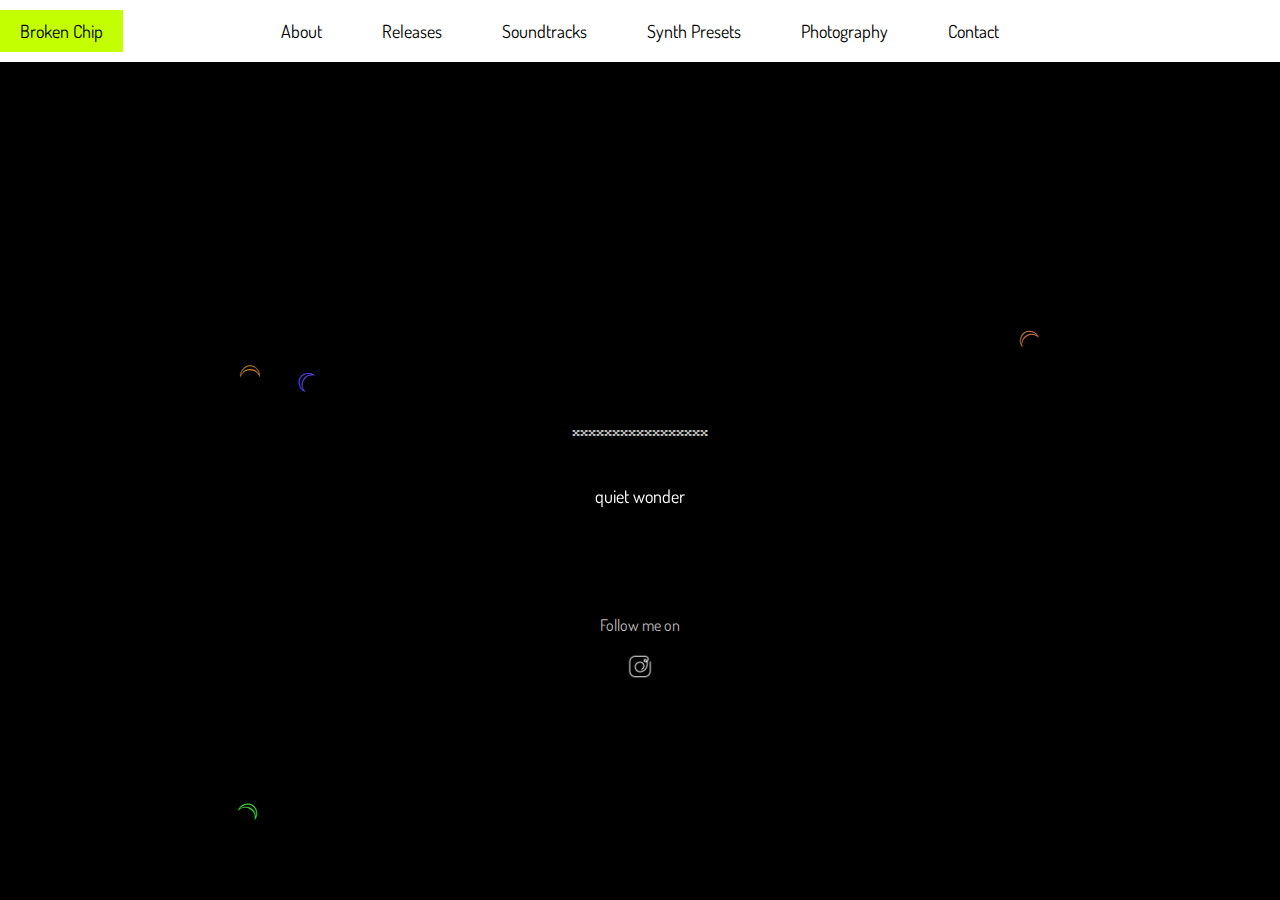
==== index.html @ e94b98a1 "Broken Chip Website" ====
<!DOCTYPE html>
<html lang="en">

<head>
    <meta charset="UTF-8">
    <meta name="viewport" content="width=device-width, initial-scale=1.0">
    <title>Broken Chip</title>
    <link rel="stylesheet" href="style.css">
    <link rel="preconnect" href="https://fonts.googleapis.com">
    <link rel="preconnect" href="https://fonts.gstatic.com" crossorigin>
    <link href="https://fonts.googleapis.com/css2?family=Dosis:wght@200..800&display=swap" rel="stylesheet">
    <link rel="icon" type="image/png" href="favicon.png">
    <style>
        body#index {
            margin: 0;
            overflow: hidden;
            position: relative;
        }
        .symbol {
            position: absolute;
            font-size: 20pt;
        }
    </style>

</head>

<body id="index">
    <div class="firstWord">
        <a href="index.html" class="active">Broken Chip</a>
    </div>
    <div class="menu" id="menu">
        <a href="about.html">About</a>
        <a href="music.html">Releases</a>
        <a href="soundtracks.html">Soundtracks</a>
        <a href="patch-design.html">Synth Presets</a>
        <a href="photography.html">Photography</a>
        <a href="contact.html">Contact</a>
    </div>
    <div class="hamburger" id="hamburger">
        &#9776; <!-- Hamburger icon -->
    </div>

    <section class="bio-section">
        <span class="emoji">&#119082;&#119082;&#119082;&#119082;&#119082;&#119082;&#119082;<span>&#119082;</span>&#119082;&#119082;&#119082;&#119082;&#119082;&#119082;&#119082;&#119082;&#119082;</span><br>
        <p><a href="about.html" class="quiet-wonder">quiet wonder</a></p>
    </section>
    <footer class="bottom-text">
       <span> <p>Follow me on</p>
        <a href="https://www.instagram.com/brokenchip/" target="_blank">
            <img src="icons8-instagram-64.png" alt="Instagram" class="instagram-logo">
        </a></span>
    </footer>
    <script src="script.js"></script>

</body>

</html>
---- style.css ----
body {
  background-color: #000000;
  background-image: url('bg-img.png');
  background-size: cover;
  background-position: center center;
  background-attachment: fixed;
  color: #bbb;
  font-family: "Dosis", serif;
  text-align: center;
  margin: 0;
  padding: 0;
  display: flex;
  flex-direction: column;
  justify-content: center;
  height: 100vh;
}

.menu {
  position: fixed;
  display: flex;
  justify-content: center;
  gap: 20px;
  top: 0px;
  left: 0px;
  width: 100%;
  background-color: #ffffff;
  padding: 10px 0;
  z-index: 1;
}

.menu a {
  text-decoration: none;
  color: #000000;
  font-size: 18px;
  padding: 10px 20px;
  transition: 0.3s;
}

.menu a:hover {
  background-color: #37527e5e;
  color: #0d0d0d;
}

.menu a.active {
  background-color: #37527e;
  color: #ffffff;
  font-weight: normal;
}


.firstWord {
  display: flex;
  gap: 20px;
  position: fixed;
  justify-content: left;
  top: 0;
  left: 0;
  font-size: 20px;
  background-color: #ffffff;
  padding: 10px 0;
  z-index: 2;
}

.firstWord a {
  text-decoration: none;
  color: #2e5182;
  font-size: 18px;
  padding: 10px 20px;
  transition: 0.3s;
}

.firstWord a:hover {
  background-color: #c3ff0081;
  color: #0d0d0d;
}

.firstWord a.active {
  background-color: #c3ff00;
  color: #000000;
  font-weight: normal;
}

.iframe-container {
  margin-top: 20px;
  display: flex;
  justify-content: center;
  width: 100%;
}

iframe {
  max-width: 500px;
  width: 100%;
  height: 120px;
}

section {
  margin-top: 150px;
}

.bio-section {
  max-width: 800px;
  margin: 150px auto 0 auto;
  padding: 20px;
  text-align: center;
  font-size: 18px;
  line-height: 1.6;
}

.push-down {
  margin-top: 350px; /* Adjust this value to control how much space is added */
}

.push-down-more {
  margin-top: 100px; /* Adjust this value to control how much space is added */
}

.push-down-lots {
  margin-top: 700px; /* Adjust this value to control how much space is added */
}

/* Hamburger icon styles */
.hamburger {
  display: none;
  font-size: 30px;
  color: #fff;
  cursor: pointer;
  position: fixed;
  top: 10px;
  right: 20px;
  z-index: 2;
}

a {
  text-decoration: none;
  color: #c3ff00; /* Inherit the text color from the parent element */
}

/* Responsive styles for smaller screens */
@media (max-width: 1000px) {
  .menu {
    display: none;
    flex-direction: column;
    align-items: center;
  }

  .hamburger {
    display: block;
  }

  .menu a {
    font-size: 16px;
    padding: 8px 16px;
  }

  .firstWord {
    font-size: 18px;
    padding: 8px;
  }

  .bio-section {
    margin-top: 180px;
    font-size: 16px;
    padding: 5%;
  }
}

@media (max-width: 480px) {
  .menu a {
    font-size: 14px;
    padding: 6px 12px;
  }

  .firstWord {
    font-size: 16px;
    padding: 6px;
  }

  .bio-section {
    font-size: 14px;
    padding: 10px;
  }
}

.footer {
  display: flex;
  align-items: center;
  justify-content: center;
  gap: 10px;
  padding: 20px;
  text-align: center;
}

.footer p {
  margin: 0;
  font-size: 14px;
  color: #ffffff;
}

.instagram-logo {
  width: 30px; /* Adjust size */
  height: 30px;
  transition: transform 0.3s ease-in-out;
}

.instagram-logo:hover {
  transform: scale(1.1);
}

/* CSS for photo page with Paypal*/

.photo-display {
  max-width: 1100px;
  margin: 0 auto;
  padding: 20px;
  display: flex;
  justify-content: center;
  align-items: center;
  text-align: center;
}
.photo-grid {
  display: grid;
  grid-template-columns: repeat(2, 1fr);
  gap: 20px;
  justify-content: center;
  max-width: 100%;
}
.photo-item {
  display: flex;
  flex-direction: column;
  align-items: center;
  text-align: center;
}
.photo-item img {
  width: 500px;
  height: 500px;
  object-fit: contain;
  /* border-radius: 8px;  Gives images a radius of 8px */
}
.photo-item p {
  font-family: 'Dosis', sans-serif;
  font-size: 1em;
  margin-top: 8px;
}
.photo-item form {
  margin-top: 10px;
}
.buy-button {
  background-color: #37527e;
  color: white;
  font-family: 'Dosis', sans-serif;
  font-size: 1em;
  padding: 10px 20px;
  border: none;
  border-radius: 5px;
  cursor: pointer;
  transition: background-color 0.3s ease;
}
.buy-button:hover {
  background-color: #333;
}

@media (max-width: 768px) {
  .photo-grid {
      grid-template-columns: repeat(1, 1fr);
      margin-top: 700px;
  }
}

/* NEW MENU */

/* Style for "Quiet Wonder" text */
.quiet-wonder {
  font-size: 18px; /* Initial size */
  /*font-weight: normal;*/
  color: #ffffff; /* Default color */
  display: inline-block;
  transition: transform 0.5s ease, color 0.5s ease; /* Smooth transition for size and color */
}

/* Hover effect for enlarging and changing color */
.quiet-wonder:hover {
  transform: scale(1.5); /* Enlarge to 150% on hover */
  color: #c3ff00; /* Change to lime green on hover */
}

/* Suggest to the browser that the transform and color will change */
.quiet-wonder {
  will-change: transform, color; /* Performance optimization */
}



/* Optional: Add a little spacing between elements if desired */
h1, .quiet-wonder {
  margin: 20px;
}

/*test*/

.bio-section {
  position: relative;
  text-align: center;
  padding: 50px 0;
}

.moving-text {
  display: inline-block;
}

.word {
  display: inline-block;
  animation: moveText 10s ease-in-out infinite;
}

.word:nth-child(1) {
  animation-delay: 0s;
}

.word:nth-child(2) {
  animation-delay: 1s;
}

.word:nth-child(3) {
  animation-delay: 2s;
}

.word:nth-child(4) {
  animation-delay: 3s;
}

.word:nth-child(5) {
  animation-delay: 4s;
}

.dot-com {
  display: inline-block;
  animation: moveDotCom 5s ease-in-out infinite;
  animation-delay: 5s; /* Add a delay so it moves at a different time */
}

@keyframes moveText {
  0% {
      transform: translateX(0);
  }
  50% {
      transform: translateX(150px); /* Move 150px to the right */
  }
  100% {
      transform: translateX(0); /* Return to the center */
  }
}

@keyframes moveDotCom {
  0% {
      transform: translateX(0);
  }
  50% {
      transform: translateX(150px); /* Move 150px to the right */
  }
  100% {
      transform: translateX(0); /* Return to the center */
  }
}

.bottom-bar {
  position: absolute;
  bottom: 20px; /* Adjust distance from the bottom */
  left: 50%;
  transform: translateX(-50%);
  white-space: nowrap; /* Prevent text from wrapping */
  font-size: 18px;
  font-family: Arial, sans-serif;
}

.bottom-bar a {
  color: blue;
  text-decoration: none;
  margin-left: 10px; /* Space between text and link */
}

.bottom-bar a:hover {
  text-decoration: underline;
}

.left-text {
  position: absolute;
  left: 20px; /* Distance from the left edge */
  top: 50%;
  transform: translateY(-50%); /* Center vertically */
  font-size: 18px;

}
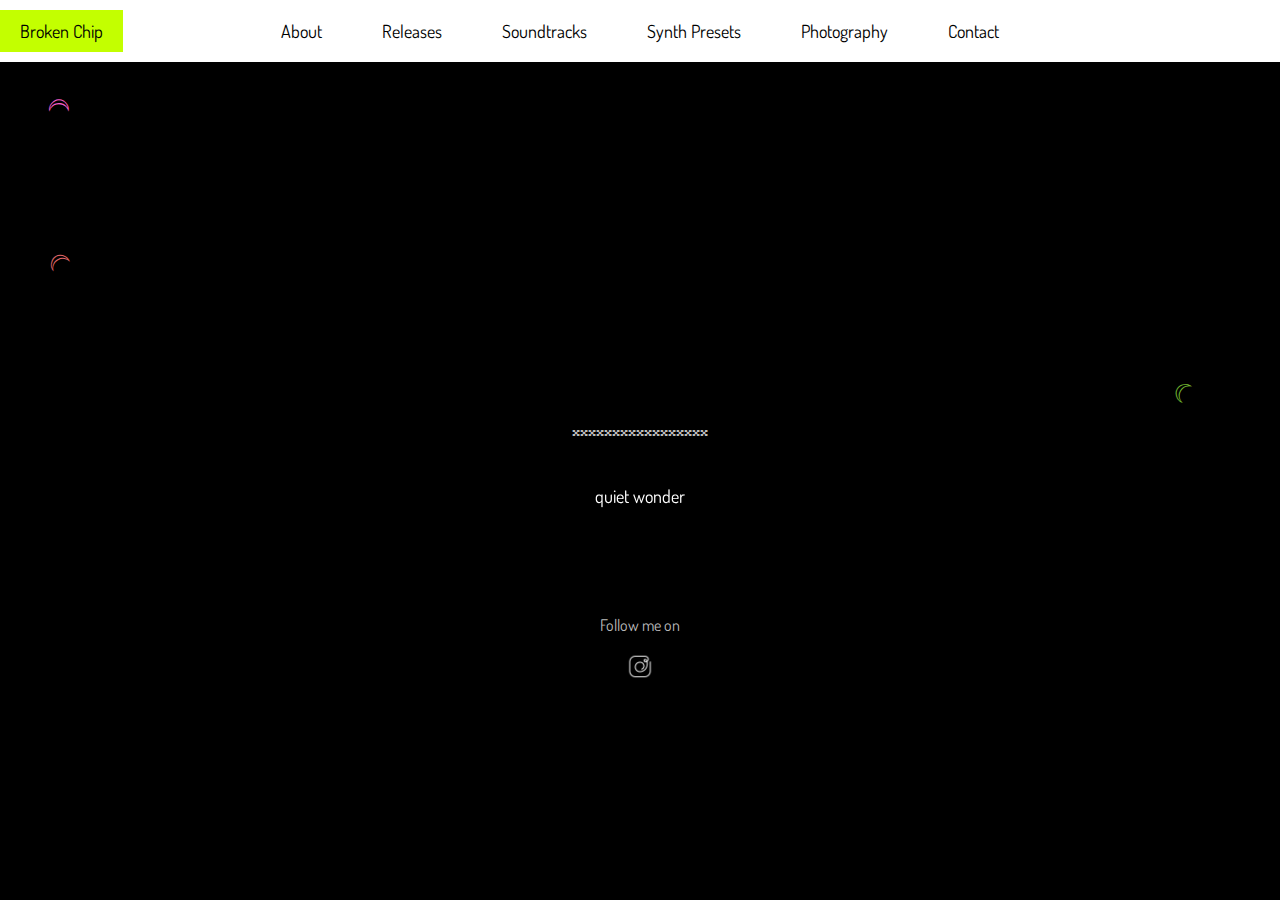
==== commit 18394334: "Update index.html" ====
--- a/index.html
+++ b/index.html
@@ -2,14 +2,17 @@
 <html lang="en">
 
 <head>
-    <meta charset="UTF-8">
-    <meta name="viewport" content="width=device-width, initial-scale=1.0">
-    <title>Broken Chip</title>
     <link rel="stylesheet" href="style.css">
     <link rel="preconnect" href="https://fonts.googleapis.com">
     <link rel="preconnect" href="https://fonts.gstatic.com" crossorigin>
     <link href="https://fonts.googleapis.com/css2?family=Dosis:wght@200..800&display=swap" rel="stylesheet">
     <link rel="icon" type="image/png" href="favicon.png">
+    <meta charset="UTF-8">
+    <meta name="viewport" content="width=device-width, initial-scale=1.0">
+    <title>Broken Chip</title>
+    <meta name="robots" content="index, follow">
+    <meta name="googlebot" content="index,follow">
+    <meta name="keywords" content="ambient,music,australian,experimental,soundtrack,drone">
     <style>
         body#index {
             margin: 0;
@@ -54,4 +57,4 @@
 
 </body>
 
-</html>+</html>
--- a/style.css
+++ b/style.css
@@ -91,6 +91,10 @@
   max-width: 500px;
   width: 100%;
   height: 120px;
+}
+
+.lower {
+  margin-top: 1000px;
 }
 
 section {
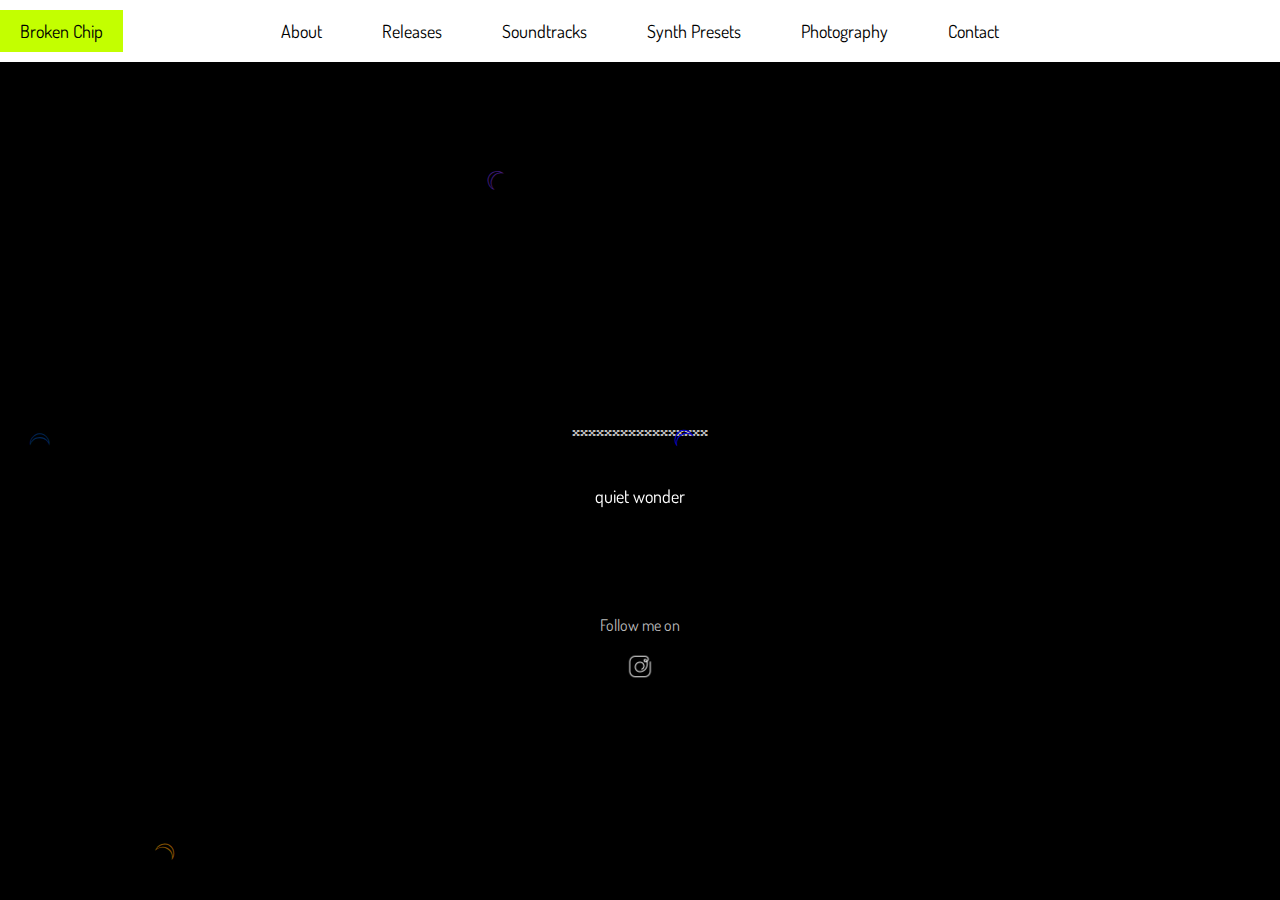
==== commit 6d87c5a6: "Update index.html" ====
--- a/index.html
+++ b/index.html
@@ -12,7 +12,7 @@
     <title>Broken Chip</title>
     <meta name="robots" content="index, follow">
     <meta name="googlebot" content="index,follow">
-    <meta name="keywords" content="ambient,music,australian,experimental,soundtrack,drone">
+    <meta name="keywords" content="ambient,music,australian,experimental,soundtrack,drone,photography">
     <style>
         body#index {
             margin: 0;
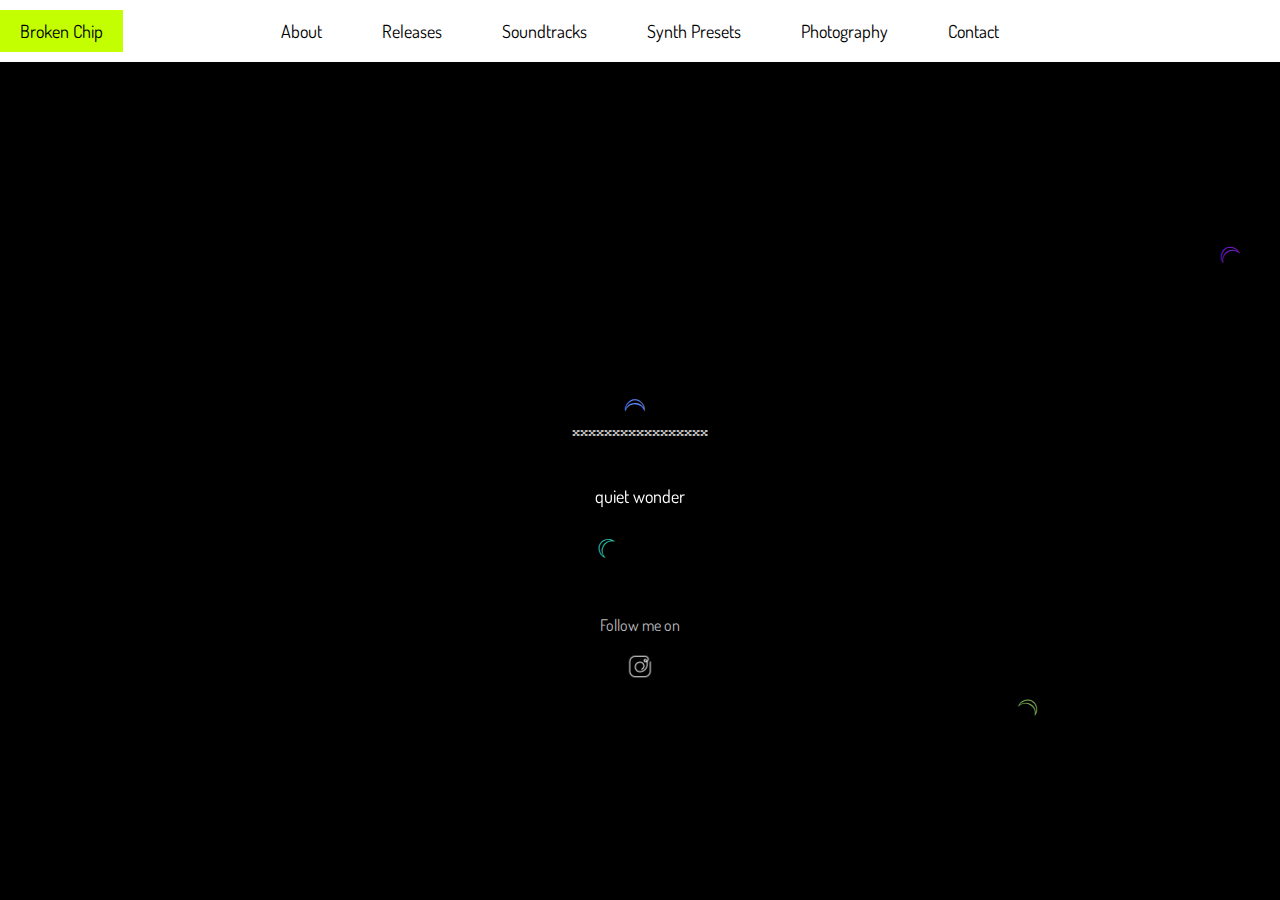
==== commit 4066b9c6: "Update index.html" ====
--- a/index.html
+++ b/index.html
@@ -2,12 +2,12 @@
 <html lang="en">
 
 <head>
+    <meta charset="UTF-8">
     <link rel="stylesheet" href="style.css">
     <link rel="preconnect" href="https://fonts.googleapis.com">
     <link rel="preconnect" href="https://fonts.gstatic.com" crossorigin>
     <link href="https://fonts.googleapis.com/css2?family=Dosis:wght@200..800&display=swap" rel="stylesheet">
     <link rel="icon" type="image/png" href="favicon.png">
-    <meta charset="UTF-8">
     <meta name="viewport" content="width=device-width, initial-scale=1.0">
     <title>Broken Chip</title>
     <meta name="robots" content="index, follow">
